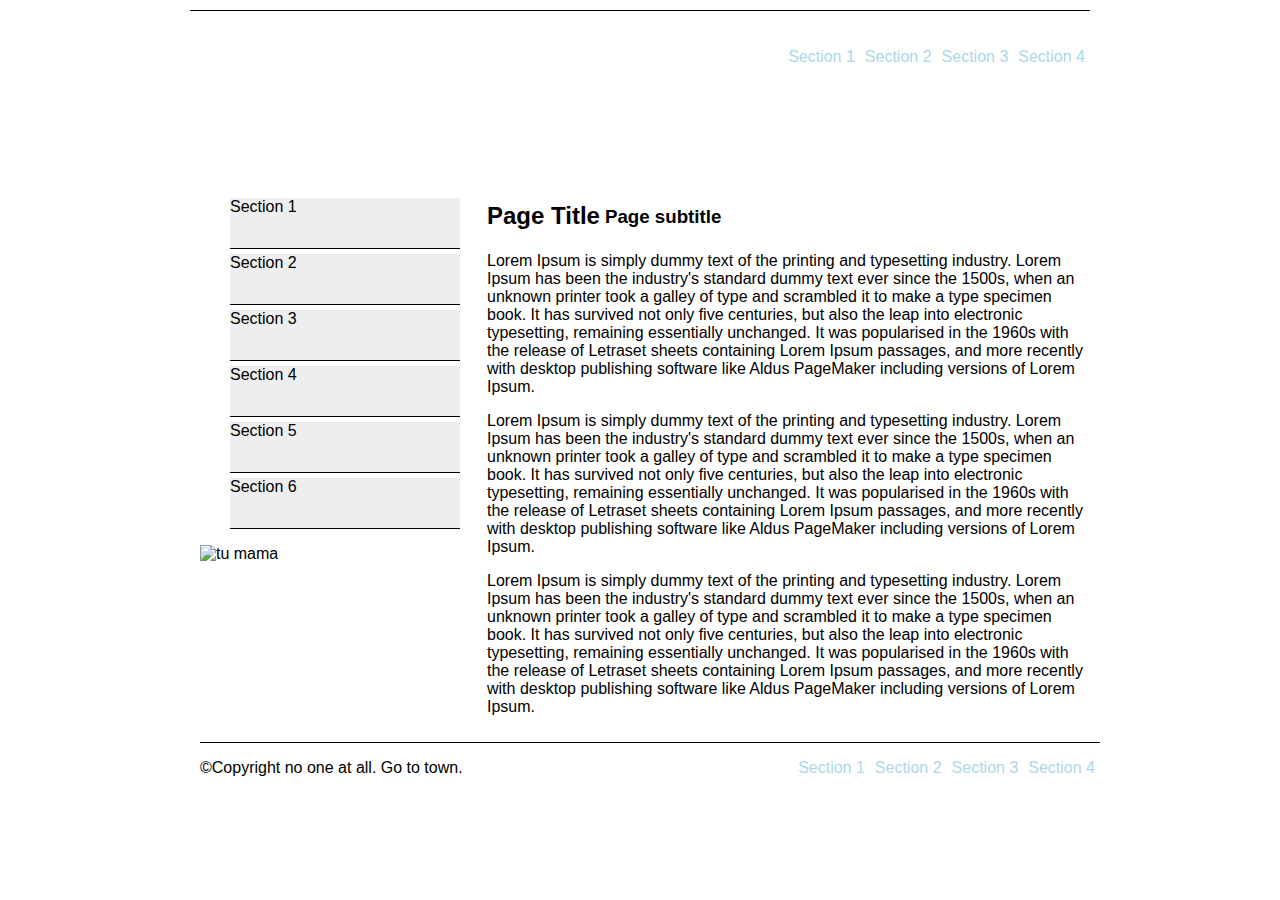
==== index.html @ 614032c8 "First Commit" ====
<!DOCTYPE html>
<html lang="en">
<head>

  <!-- Basic Page Needs
  –––––––––––––––––––––––––––––––––––––––––––––––––– -->
  <meta charset="utf-8">
  <title>Your page title here :)</title>
  <meta name="description" content="">
  <meta name="author" content="">

  <!-- Mobile Specific Metas
  –––––––––––––––––––––––––––––––––––––––––––––––––– -->
  <meta name="viewport" content="width=device-width, initial-scale=1">

  <!-- FONT
  –––––––––––––––––––––––––––––––––––––––––––––––––– -->
  <link href="//fonts.googleapis.com/css?family=Raleway:400,300,600" rel="stylesheet" type="text/css">

  <!-- CSS
  –––––––––––––––––––––––––––––––––––––––––––––––––– -->
  <link rel="stylesheet" href="css/normalize.css">
  <link rel="stylesheet" href="css/skeleton.css">

  <!-- Favicon
  –––––––––––––––––––––––––––––––––––––––––––––––––– -->
  <link rel="icon" type="image/png" href="images/favicon.png">

</head>
<body>

  <!-- Primary Page Layout
  –––––––––––––––––––––––––––––––––––––––––––––––––– -->
<div id="wrapper">
    <header>
    <h1><a href="">SaSS</a></h1>
    <nav>
      <ul>
        <li><a href="">Section 1</a></li>
        <li><a href="">Section 2</a></li>
        <li><a href="">Section 3</a></li>
        <li><a href="">Section 4</a></li>
      </ul>
    </nav>
  </header>
  <div id="container">
    <aside>
      <ul>
        <li><a href="">Section 1</a></li>
        <li><a href="">Section 2</a></li>
        <li><a href="">Section 3</a></li>
        <li><a href="">Section 4</a></li>
        <li><a href="">Section 5</a></li>
        <li><a href="">Section 6</a></li>
      </ul>
      <img src="http://definicion.mx/wp-content/uploads/2014/04/anuncio-350x350.jpg" alt="tu mama">
    </aside>
    <article>
      <h2>Page Title</h2> 
      <h3>Page subtitle</h3>
        <p>Lorem Ipsum is simply dummy text of the printing and typesetting industry. Lorem Ipsum has been the industry's standard dummy text ever since the 1500s, when an unknown printer took a galley of type and scrambled it to make a type specimen book. It has survived not only five centuries, but also the leap into electronic typesetting, remaining essentially unchanged. It was popularised in the 1960s with the release of Letraset sheets containing Lorem Ipsum passages, and more recently with desktop publishing software like Aldus PageMaker including versions of Lorem Ipsum.</p>
        <p>Lorem Ipsum is simply dummy text of the printing and typesetting industry. Lorem Ipsum has been the industry's standard dummy text ever since the 1500s, when an unknown printer took a galley of type and scrambled it to make a type specimen book. It has survived not only five centuries, but also the leap into electronic typesetting, remaining essentially unchanged. It was popularised in the 1960s with the release of Letraset sheets containing Lorem Ipsum passages, and more recently with desktop publishing software like Aldus PageMaker including versions of Lorem Ipsum.</p>
        <p>Lorem Ipsum is simply dummy text of the printing and typesetting industry. Lorem Ipsum has been the industry's standard dummy text ever since the 1500s, when an unknown printer took a galley of type and scrambled it to make a type specimen book. It has survived not only five centuries, but also the leap into electronic typesetting, remaining essentially unchanged. It was popularised in the 1960s with the release of Letraset sheets containing Lorem Ipsum passages, and more recently with desktop publishing software like Aldus PageMaker including versions of Lorem Ipsum.</p>
    </article>
  </div>
  <footer>
    <p>&#169;Copyright no one at all. Go to town.</p>
    <nav>
      <ul>
        <li><a href="">Section 1</a></li>
        <li><a href="">Section 2</a></li>
        <li><a href="">Section 3</a></li>
        <li><a href="">Section 4</a></li>
      </ul>
    </nav>
  </footer>

</div>
<!-- End Document
  –––––––––––––––––––––––––––––––––––––––––––––––––– -->
</body>
</html>
---- css/skeleton.css ----
/*
* Skeleton V2.0.4
* Copyright 2014, Dave Gamache
* www.getskeleton.com
* Free to use under the MIT license.
* http://www.opensource.org/licenses/mit-license.php
* 12/29/2014
*/


/* Table of contents
––––––––––––––––––––––––––––––––––––––––––––––––––
- Grid
- Base Styles
- Typography
- Links
- Buttons
- Forms
- Lists
- Code
- Tables
- Spacing
- Utilities
- Clearing
- Media Queries
*/

#wrapper{

  margin: 0 auto;

  width: 900px;
}

header, #container, footer{
  float: left;
  width:100%;
}

header{
  border-top:1px solid black;
  margin: 10px 0 0 0;
}

header h1 a{
  text-indent: -9999px;
  width: 200px;
  height: 150px;
  clear:none;
  float: left;
  background-image: url("http://sass-lang.com/assets/img/logos/logo-b6e1ef6e.svg");
  background-position: 10px 0;
  background-repeat: repeat-y;
  background-size: 100%;
}

nav{
  float: right;
}

nav ul li {
  float: left;
  list-style-type: none;
}

nav ul li a{
  margin: 0 5px;
  text-decoration: none;
    color: lightblue;

}

/* end header*/

#container aside{
  float: left;
  width: 30%;
  margin: 0 3% 0 0;
}

#container aside ul li {
  list-style-type: none;
}

#container aside ul li a{
  height: 50px;
  background: #EEEEEE;
  display: block;
  width: 100%;
  border-bottom: 1px solid black;
  margin: 0 0 5px 0;
  text-decoration: none;
  color: #000;
}

#container aside ul li a:hover{
  background:red;
}

#container article{
  float: left;
  width: 67%
}

#container article h3, #container article h2{
  float: left;
  vertical-align: text-bottom;
}
#container article h3{
  padding: 5px;
}
#container article p{
  clear: both;
}
#container aside img {
  width: 90%;
  height: 40%;
  margin: 0 0 0 10px;
}
/*end container*/
footer {
  margin: 10px 0px 0px 10px;
  border-top: 1px solid #000
}
footer p{
  clear: none;
  float: left;
}
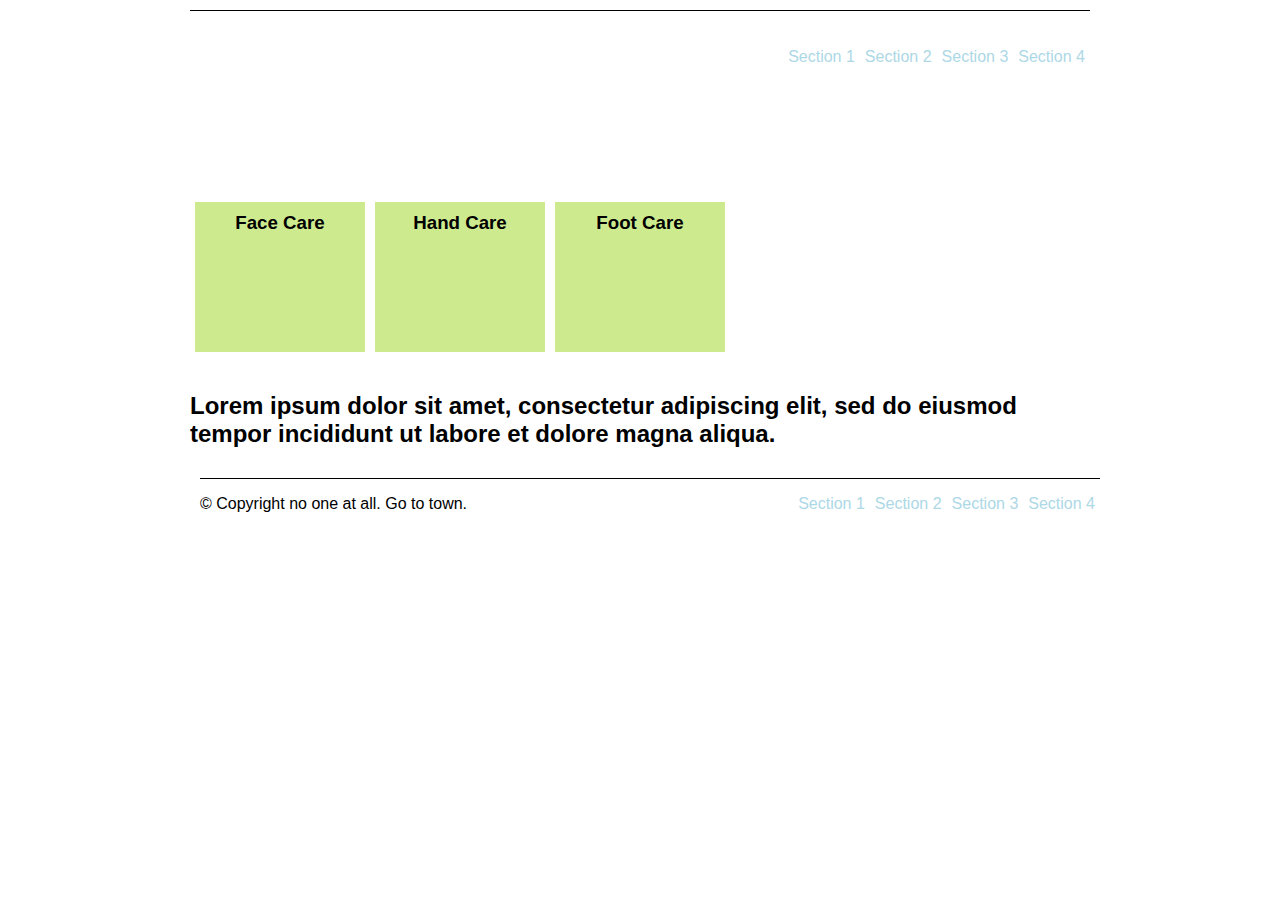
==== commit 4b3e06a6: "Ultimos Cambios" ====
--- a/index.html
+++ b/index.html
@@ -44,27 +44,20 @@
     </nav>
   </header>
   <div id="container">
-    <aside>
-      <ul>
-        <li><a href="">Section 1</a></li>
-        <li><a href="">Section 2</a></li>
-        <li><a href="">Section 3</a></li>
-        <li><a href="">Section 4</a></li>
-        <li><a href="">Section 5</a></li>
-        <li><a href="">Section 6</a></li>
-      </ul>
-      <img src="http://definicion.mx/wp-content/uploads/2014/04/anuncio-350x350.jpg" alt="tu mama">
-    </aside>
+    <div>
+      
+    </div>
     <article>
-      <h2>Page Title</h2> 
-      <h3>Page subtitle</h3>
-        <p>Lorem Ipsum is simply dummy text of the printing and typesetting industry. Lorem Ipsum has been the industry's standard dummy text ever since the 1500s, when an unknown printer took a galley of type and scrambled it to make a type specimen book. It has survived not only five centuries, but also the leap into electronic typesetting, remaining essentially unchanged. It was popularised in the 1960s with the release of Letraset sheets containing Lorem Ipsum passages, and more recently with desktop publishing software like Aldus PageMaker including versions of Lorem Ipsum.</p>
-        <p>Lorem Ipsum is simply dummy text of the printing and typesetting industry. Lorem Ipsum has been the industry's standard dummy text ever since the 1500s, when an unknown printer took a galley of type and scrambled it to make a type specimen book. It has survived not only five centuries, but also the leap into electronic typesetting, remaining essentially unchanged. It was popularised in the 1960s with the release of Letraset sheets containing Lorem Ipsum passages, and more recently with desktop publishing software like Aldus PageMaker including versions of Lorem Ipsum.</p>
-        <p>Lorem Ipsum is simply dummy text of the printing and typesetting industry. Lorem Ipsum has been the industry's standard dummy text ever since the 1500s, when an unknown printer took a galley of type and scrambled it to make a type specimen book. It has survived not only five centuries, but also the leap into electronic typesetting, remaining essentially unchanged. It was popularised in the 1960s with the release of Letraset sheets containing Lorem Ipsum passages, and more recently with desktop publishing software like Aldus PageMaker including versions of Lorem Ipsum.</p>
+      <div id="menuCare">
+        <h3>Face Care</h3>
+        <h3>Hand Care</h3>
+        <h3>Foot Care</h3>
+      </div>
+      <h2>Lorem ipsum dolor sit amet, consectetur adipiscing elit, sed do eiusmod tempor incididunt ut labore et dolore magna aliqua. </h2>
     </article>
   </div>
   <footer>
-    <p>&#169;Copyright no one at all. Go to town.</p>
+    <p>&#169; Copyright no one at all. Go to town.</p>
     <nav>
       <ul>
         <li><a href="">Section 1</a></li>
--- a/css/skeleton.css
+++ b/css/skeleton.css
@@ -72,50 +72,20 @@
 
 /* end header*/
 
-#container aside{
+#menuCare {
+  text-align: center;
   float: left;
-  width: 30%;
-  margin: 0 3% 0 0;
 }
-
-#container aside ul li {
-  list-style-type: none;
+#menuCare h3 {
+  width: 150px;
+  height: 130px;
+  margin: 20px 5px 40px 5px;
+  padding: 10px;
+  background-color: #cdeb8e;
+  float: left;
 }
-
-#container aside ul li a{
-  height: 50px;
-  background: #EEEEEE;
-  display: block;
-  width: 100%;
-  border-bottom: 1px solid black;
-  margin: 0 0 5px 0;
-  text-decoration: none;
-  color: #000;
-}
-
-#container aside ul li a:hover{
-  background:red;
-}
-
-#container article{
-  float: left;
-  width: 67%
-}
-
-#container article h3, #container article h2{
-  float: left;
-  vertical-align: text-bottom;
-}
-#container article h3{
-  padding: 5px;
-}
-#container article p{
-  clear: both;
-}
-#container aside img {
-  width: 90%;
-  height: 40%;
-  margin: 0 0 0 10px;
+h2 {
+  clear: left;
 }
 /*end container*/
 footer {
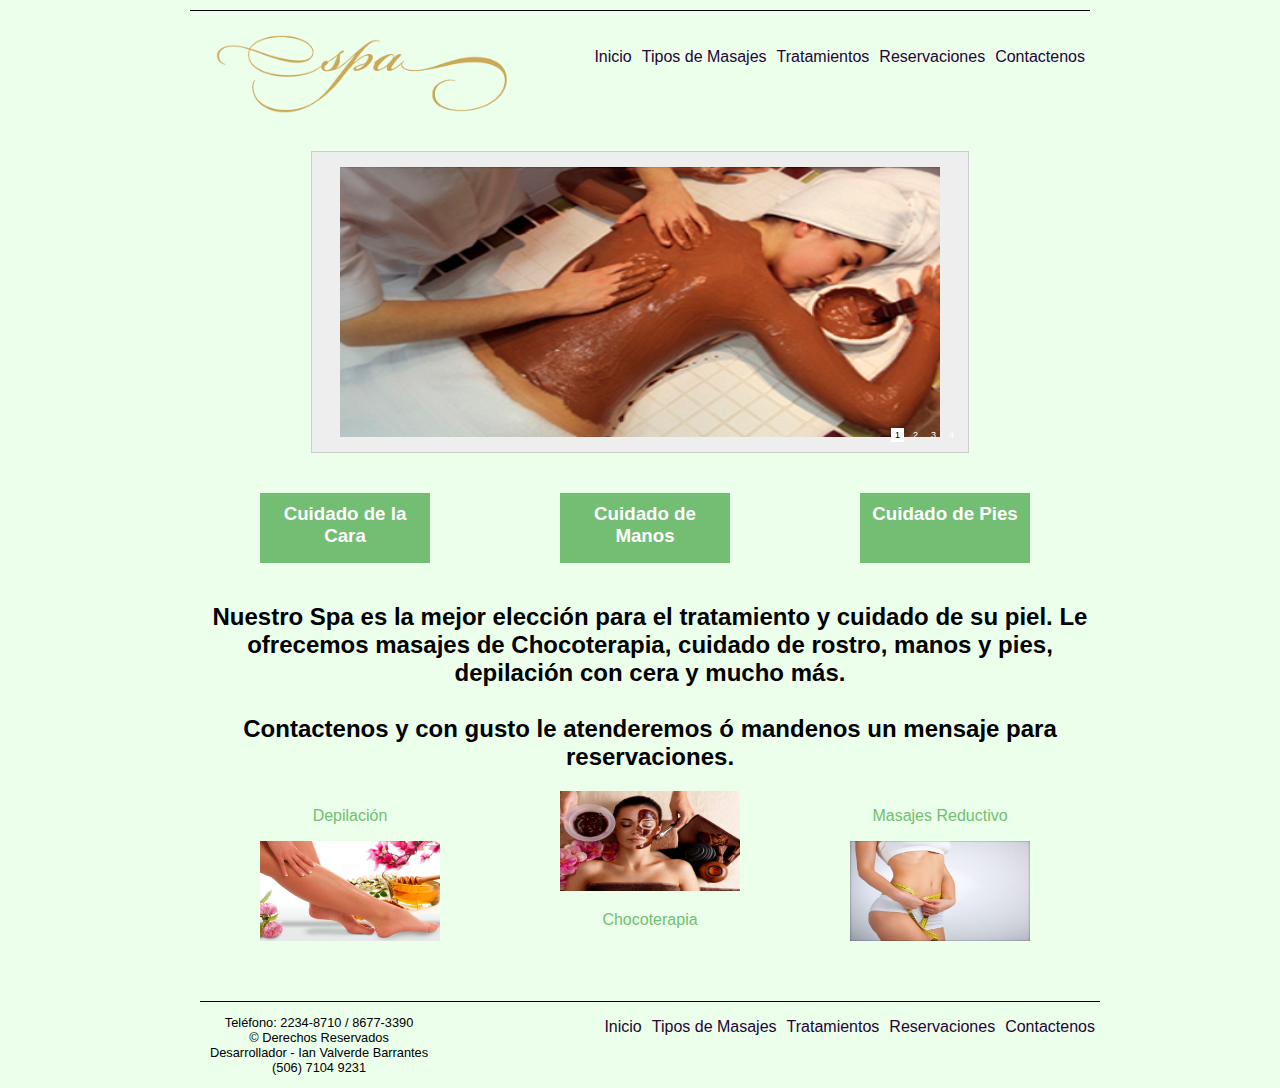
==== commit bd857b58: "cambio en footer" ====
--- a/index.html
+++ b/index.html
@@ -1,11 +1,16 @@
 <!DOCTYPE html>
-<html lang="en">
+<!DOCTYPE html>
+<html lang="es">
+<meta charset="UTF-8">
+<meta name="description" content="tarea del INA">
+<meta name="keywords" content="HTML,CSS,JavaScript">
+<meta name="author" content="Ian Valverde">
 <head>
 
   <!-- Basic Page Needs
   –––––––––––––––––––––––––––––––––––––––––––––––––– -->
   <meta charset="utf-8">
-  <title>Your page title here :)</title>
+  <title>Cuidado de la Piel</title>
   <meta name="description" content="">
   <meta name="author" content="">
 
@@ -24,7 +29,38 @@
 
   <!-- Favicon
   –––––––––––––––––––––––––––––––––––––––––––––––––– -->
-  <link rel="icon" type="image/png" href="images/favicon.png">
+  <link rel="shortcut icon" type="imagen/x-icon" href="img/mandala.jpg">
+  <!--Script-->
+  <script src="js/jquery-1.5.2.min.js" type="text/javascript"></script>
+  <script src="js/jcarousellite_1.0.1c5.js" type="text/javascript"></script>
+  <script type="text/javascript">
+
+  $(function() {
+    $("#slidebox").jCarouselLite({
+      vertical: false,
+      hoverPause:true,
+      btnPrev: ".previous",
+      btnNext: ".next",
+      visible: 1,
+      start: 0,
+      scroll: 1,
+      circular: true,
+      auto:1000,
+      speed:500,        
+      btnGo:
+          [".1", ".2",
+          ".3", ".4"],
+      
+      afterEnd: function(a, to, btnGo) {
+          if(btnGo.length <= to){
+            to = 0;
+          }
+          $(".thumbActive").removeClass("thumbActive");
+          $(btnGo[to]).addClass("thumbActive");
+          }
+    });
+  });
+  </script>
 
 </head>
 <body>
@@ -33,37 +69,65 @@
   –––––––––––––––––––––––––––––––––––––––––––––––––– -->
 <div id="wrapper">
     <header>
-    <h1><a href="">SaSS</a></h1>
+    <h1><a href="index.html">Spa y Cuidado de la Piel</a></h1>
     <nav>
       <ul>
-        <li><a href="">Section 1</a></li>
-        <li><a href="">Section 2</a></li>
-        <li><a href="">Section 3</a></li>
-        <li><a href="">Section 4</a></li>
+        <li><a href="index.html">Inicio</a></li>
+        <li><a href="masajes.html">Tipos de Masajes</a></li>
+        <li><a href="tratamiento.html">Tratamientos</a></li>
+        <li><a href="reservaciones.html">Reservaciones</a></li>
+        <li><a href="contacto.html">Contactenos</a></li>
       </ul>
     </nav>
   </header>
   <div id="container">
-    <div>
-      
+    <div id="slidebox">
+      <div class="thumbs">
+        <a href="#" onClick="" class="1 thumbActive">1</a> 
+        <a href="#" onClick="" class="2">2</a> 
+        <a href="#" onClick="" class="3 ">3</a> 
+        <a href="#" onClick="" class="4">4</a> 
+      </div>
+        <ul>
+            <li><img src="img/chocoterapia 1.jpg"></li>
+            <li><img src="img/masaje_relajacion_g.jpg"></li>
+            <li><img src="img/MASAJE CON PIEDRAS.jpg"></li>
+            <li><img src="img/DEPILACION CERA.jpg"></li>
+        </ul>
     </div>
-    <article>
-      <div id="menuCare">
-        <h3>Face Care</h3>
-        <h3>Hand Care</h3>
-        <h3>Foot Care</h3>
-      </div>
-      <h2>Lorem ipsum dolor sit amet, consectetur adipiscing elit, sed do eiusmod tempor incididunt ut labore et dolore magna aliqua. </h2>
-    </article>
+      <article>
+        <div id="menuCare">
+          <h3>Cuidado de la Cara</h3>
+          <h3>Cuidado de Manos</h3>
+          <h3>Cuidado de Pies</h3>
+        </div>
+        <h2>Nuestro Spa es la mejor elección para el tratamiento y cuidado de su piel. Le ofrecemos masajes de Chocoterapia, cuidado de rostro, manos y pies, depilación con cera y mucho más.<br><br>
+        Contactenos y con gusto le atenderemos ó mandenos un mensaje para reservaciones.</h2>
+      </article>
+      <article>
+        <div id="dep">
+          <p>Depilación</p>
+          <img src="img/DEPILACION 2.jpg">
+        </div>
+        <div id="choco">
+          <img src="img/chocoterapia2.jpg">
+          <p>Chocoterapia</p>
+        </div>
+        <div id="masajeRed">
+          <p>Masajes Reductivo</p>
+          <img src="img/MASAJE REDUCTIVO 1.jpg">
+        </div>
+      </article>
   </div>
   <footer>
-    <p>&#169; Copyright no one at all. Go to town.</p>
+    <p>Teléfono: 2234-8710 / 8677-3390<br>&#169; Derechos Reservados<br>Desarrollador - Ian Valverde Barrantes<br>(506) 7104 9231</p>
     <nav>
       <ul>
-        <li><a href="">Section 1</a></li>
-        <li><a href="">Section 2</a></li>
-        <li><a href="">Section 3</a></li>
-        <li><a href="">Section 4</a></li>
+        <li><a href="index.html">Inicio</a></li>
+        <li><a href="masajes.html">Tipos de Masajes</a></li>
+        <li><a href="tratamiento.html">Tratamientos</a></li>
+        <li><a href="reservaciones.html">Reservaciones</a></li>
+        <li><a href="contacto.html">Contactenos</a></li>
       </ul>
     </nav>
   </footer>
--- a/css/skeleton.css
+++ b/css/skeleton.css
@@ -1,13 +1,3 @@
-/*
-* Skeleton V2.0.4
-* Copyright 2014, Dave Gamache
-* www.getskeleton.com
-* Free to use under the MIT license.
-* http://www.opensource.org/licenses/mit-license.php
-* 12/29/2014
-*/
-
-
 /* Table of contents
 ––––––––––––––––––––––––––––––––––––––––––––––––––
 - Grid
@@ -24,11 +14,12 @@
 - Clearing
 - Media Queries
 */
-
+body {
+  background-color: #EBFFEB;
+}
 #wrapper{
 
   margin: 0 auto;
-
   width: 900px;
 }
 
@@ -40,18 +31,19 @@
 header{
   border-top:1px solid black;
   margin: 10px 0 0 0;
-}
-
-header h1 a{
+  height: 120px
+}
+
+header h1 a {
   text-indent: -9999px;
-  width: 200px;
-  height: 150px;
+  width: 300px;
+  height: 100px;
   clear:none;
   float: left;
-  background-image: url("http://sass-lang.com/assets/img/logos/logo-b6e1ef6e.svg");
-  background-position: 10px 0;
-  background-repeat: repeat-y;
+  background-image: url("../img/spa.png");
+  background-repeat: no-repeat;
   background-size: 100%;
+  margin-left: 20px
 }
 
 nav{
@@ -66,28 +58,169 @@
 nav ul li a{
   margin: 0 5px;
   text-decoration: none;
-    color: lightblue;
-
-}
-
+  color: #250436;
+
+}
+nav ul li a:hover {
+  color: #3D1352;
+}
 /* end header*/
-
+/*INDEX*/
+/*code galery*/
+#slidebox{position:relative; border:1px solid #ccc; margin:20px auto;overflow:hidden;}
+#slidebox, #slidebox ul {width:600px;height:300px;}
+#slidebox, #slidebox ul li{width:600px;height:300px;}
+#slidebox ul li{position:relative; left:0; background:#eee; float:left;list-style: none; padding:15px 28px;  font-family:Verdana, Geneva, sans-serif; font-size:13px;}
+#slidebox .thumbs{position:absolute; z-index:2; bottom:10px; right:10px;}
+#slidebox .thumbs a{display:block; margin-left:5px; float:left; font-family:Verdana, Geneva, sans-serif; font-size:9px; text-decoration:none; padding:2px 4px; background:url(slidebox_thumb.png); color:#fff;}
+#slidebox .thumbs a:hover{background:#fff; color:#000;}
+#slidebox .thumbs .thumbActive{background:#fff; color:#000; display:block; margin-left:5px; float:left; font-family:Verdana, Geneva, sans-serif; font-size:9px; text-decoration:none; padding:2px 4px;}
+#slidebox ul li img {
+  width: 100%;
+  height: 90%;
+}
+/*end galery*/
 #menuCare {
   text-align: center;
   float: left;
+  width: 100%;
 }
 #menuCare h3 {
   width: 150px;
-  height: 130px;
-  margin: 20px 5px 40px 5px;
+  height: 50px;
+  margin: 20px 60px 40px 70px;
   padding: 10px;
-  background-color: #cdeb8e;
-  float: left;
+  background-color: #73BE73;
+  float: left;
+  text-decoration: none;
+  color: #fff;
+}
+#menuCare h3:hover {
+  opacity: 0.5;
 }
 h2 {
   clear: left;
+  text-align: center;
+  margin-left: 20px;
+}
+#dep {
+  width: 180px;
+  height: 200px;
+  float: left;
+  margin:0px 70px
+}
+#dep p {
+  text-align: center;
+  color: #73BE73;
+}
+#dep img {
+  width: 180px;
+  height: 100px;
+}
+#choco {
+  width:180px;
+  height:200px;
+  float: left;
+  margin:0px 50px
+}
+#choco p {
+  text-align: center;
+  color: #73BE73;
+}
+#choco img {
+  width: 180px;
+  height: 100px;
+}
+#masajeRed {
+  width:180px;
+  height:200px;
+  float: left;
+  margin:0px 60px
+}
+#masajeRed p {
+  text-align: center;
+  color: #73BE73;
+}
+#masajeRed img {
+  width: 180px;
+  height: 100px;
 }
 /*end container*/
+/*FIN DE INDEX*/
+
+/*MASAJES*/
+#masajes {
+  width: 100%;
+  height: 1220px;
+}
+#masajes div.tiposMasajes img {
+  height: 150px;
+  width: 250px;
+  border-radius: 20px;
+  margin: 0px 250px
+}
+#masajes div.tiposMasajes {
+  text-align: center;
+  margin: 10px 0px;
+}
+/*FIN DE MASAJES*/
+
+/*TRATAMIENTO*/
+#tratamiento {
+  width: 100%;
+  height: 650px;
+}
+
+#tratamiento div.terapia {
+  display: inline-block;
+  width: 290px;
+  height: 380px;
+  text-align: center;
+  margin-left: 6px
+}
+#tratamiento div.terapia img {
+  border-radius: 20px;
+  width: 80%
+}
+/*FIN DE TRATAMIENTO*/
+
+/*RESERVACIONES*/
+#formulario h3 {
+  margin-left: 5px;
+  font-family:Arial;
+  color: #73BE73;
+}
+label {
+  display: block;
+  margin: 10px 0px 10px 5px
+}
+input, textarea{
+  margin-left: 20px;
+  border-radius: 5px;
+}
+#btnBorrar, #btnEnviar {
+  border: none;
+  background-color: #ffffff;
+  margin: 20px;
+  padding: 4px;
+  border-radius: 5px;
+  font-family: arial;
+  color: #000000;
+
+}
+/*FIN DE RESERVCIONES*/
+
+/*CONTACTO*/
+h2 {
+  clear: left;
+  text-align: center;
+  margin-left: 20px;
+}
+iframe {
+  margin:0px 150px
+}
+/*FIN DE CONTACTO*/
+
 footer {
   margin: 10px 0px 0px 10px;
   border-top: 1px solid #000
@@ -95,7 +228,10 @@
 footer p{
   clear: none;
   float: left;
-}
-
-
-
+  margin-left: 10px;
+  text-align: center;
+  font-size: 0.8em
+}
+
+
+
